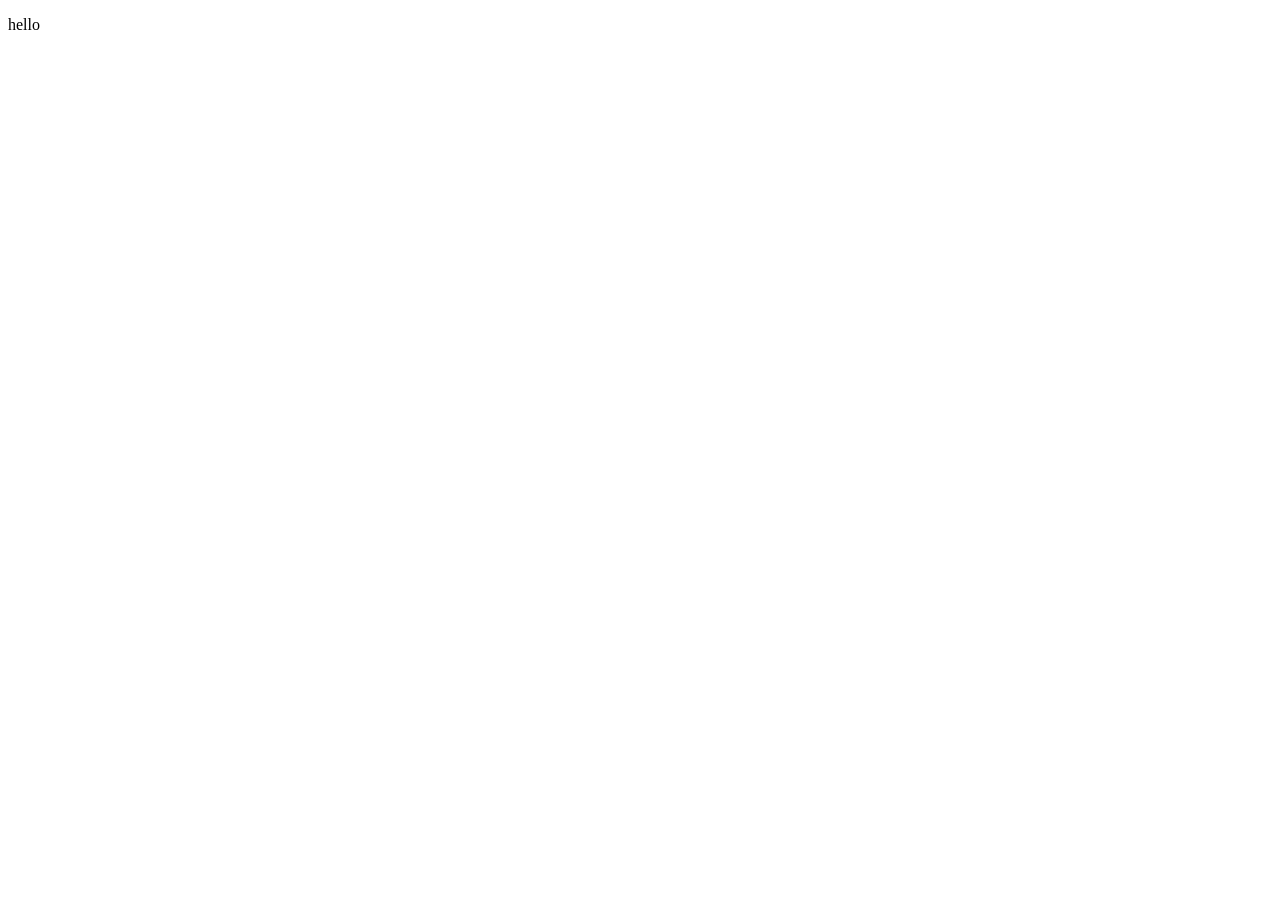
==== index.html @ 25a1e88a "sd" ====
<!DOCTYPE html>
<html lang="en">
<head>
    <meta charset="UTF-8">
    <meta name="viewport" content="width=device-width, initial-scale=1.0">
    <title>Document</title>
</head>
<body>
    <p>hello</p>
</body>
</html>
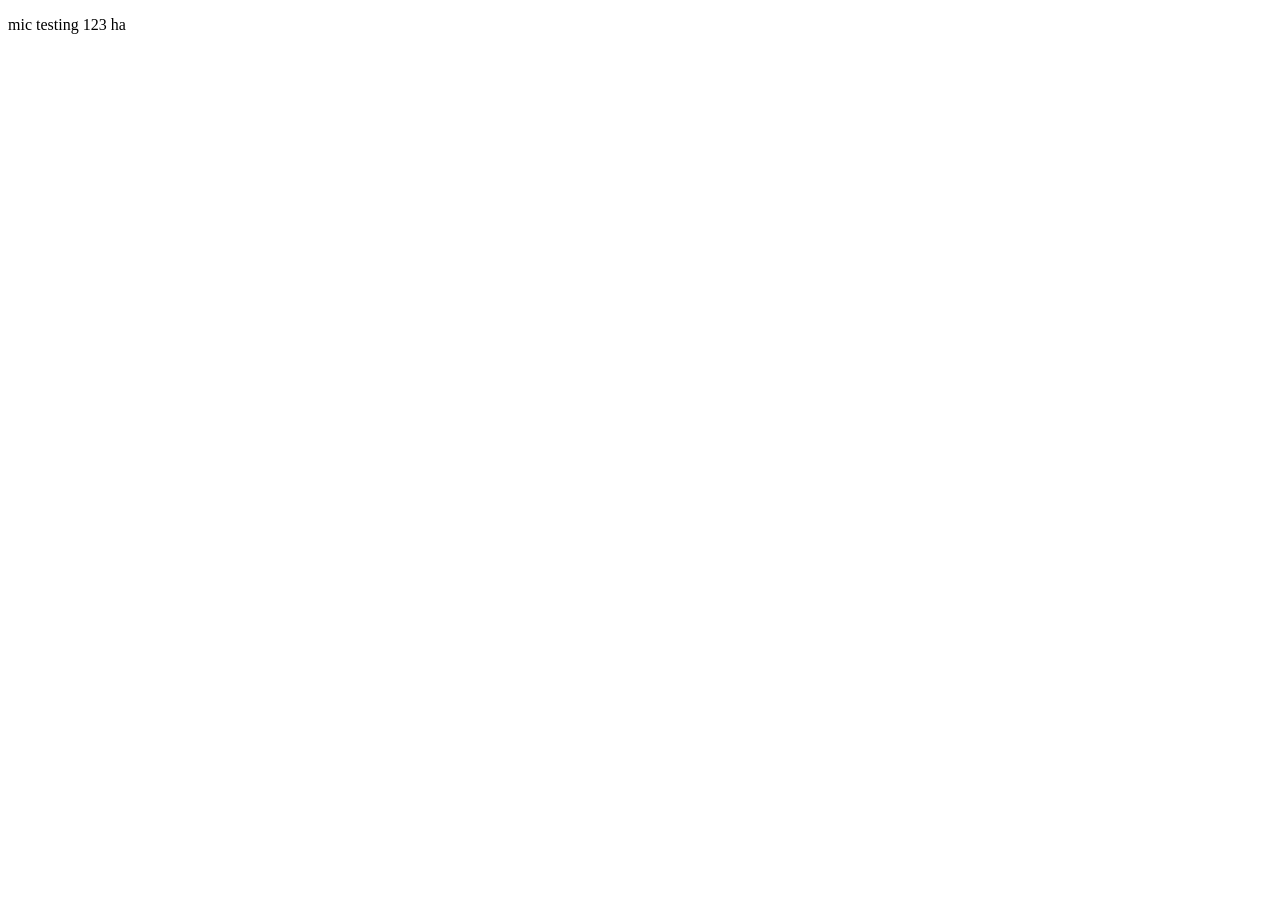
==== commit 3a9d03e0: "asdf" ====
--- a/index.html
+++ b/index.html
@@ -6,6 +6,9 @@
     <title>Document</title>
 </head>
 <body>
-    <p>hello</p>
+    <p>mic testing 123
+
+        ha
+    </p>
 </body>
 </html>
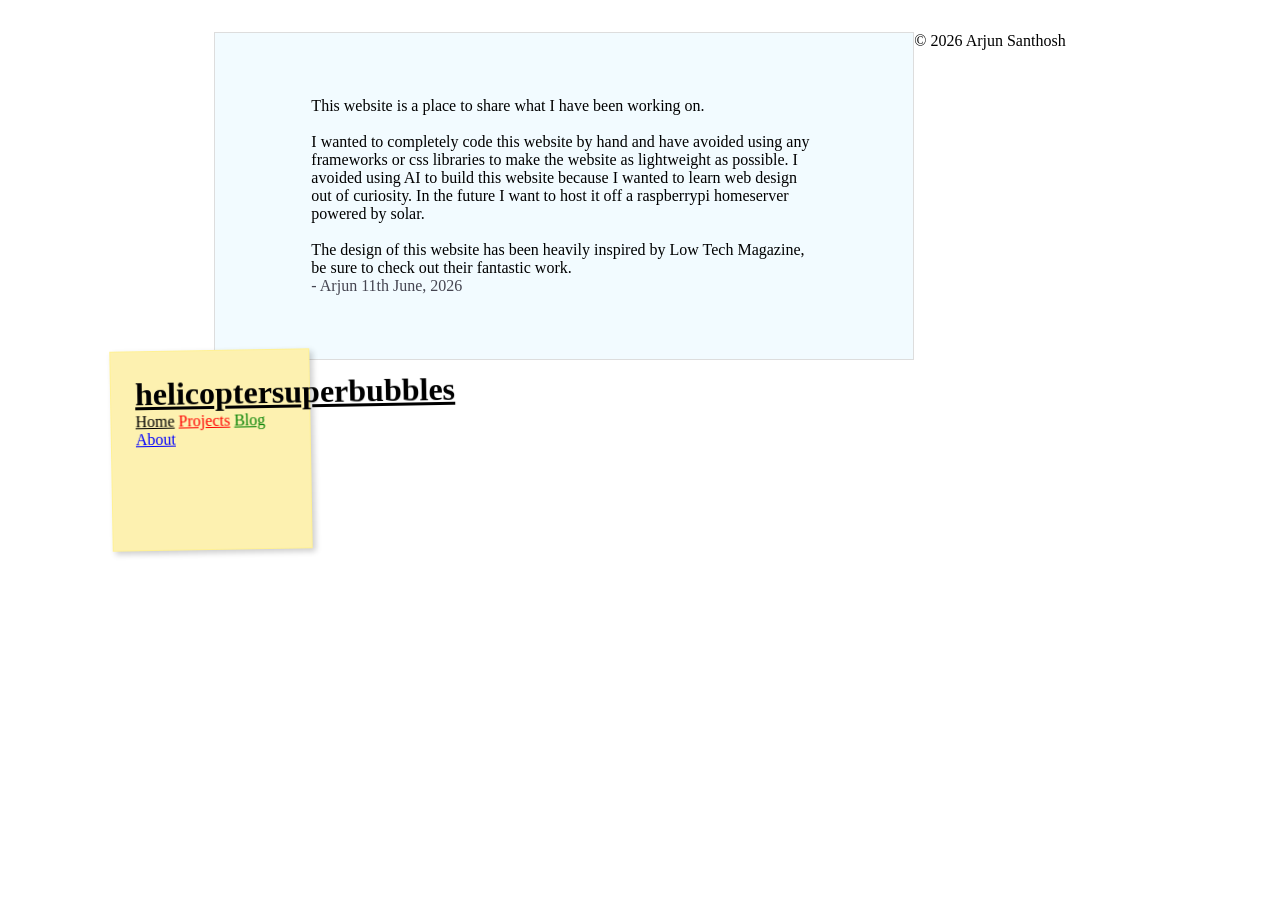
==== commit 4f377b52: "added sticky note navbar" ====
--- a/index.html
+++ b/index.html
@@ -1,14 +1,57 @@
 <!DOCTYPE html>
 <html lang="en">
 <head>
-    <meta charset="UTF-8">
-    <meta name="viewport" content="width=device-width, initial-scale=1.0">
-    <title>Document</title>
+  <meta charset="UTF-8">
+  <meta name="viewport" content="width=device-width, initial-scale=1">
+  <title>Your Site</title>
+  <link rel="stylesheet" href="style.css">
 </head>
 <body>
-    <p>mic testing 123
+    <header class="stickynote">
 
-        ha
+    <h1>
+        <a href="/" style="color: black;">helicoptersuperbubbles</a>
+    </h1>
+    <nav>
+      <a href="/" style="color:black;">Home</a>
+      <a href="/projects/" style="color:red;">Projects</a>
+      <a href="/blog/" style="color:green;">Blog</a>
+      <a href="/about.html" style="color:blue;">About</a>
+    </nav>
+    
+    </header>
+
+
+<div class="container">
+    <main>
+    <div class="page">
+        <p>
+        This website is a place to share what I have been working on.  <br><br> 
+        
+        I wanted to completely code this website by hand and have avoided using any frameworks or
+        css libraries to make the website as lightweight as possible. I avoided using AI to build this website because I wanted to learn web design out of curiosity.
+        In the future I want to host it
+        off a raspberrypi homeserver powered by solar.  
+        <br><br>
+        The design of this website has been heavily inspired by Low Tech Magazine,
+        be sure to check out their fantastic work.
     </p>
+    <p class="light-text">
+        -  Arjun 11th June, 2026
+    </p>
+
+    </div>
+    
+
+    <!-- your content here -->
+  </main>
+
+  <footer>
+    <p>© 2026 Arjun Santhosh</p>
+  </footer>
+
+
+    </div>
+  
 </body>
 </html>
--- a/style.css
+++ b/style.css
@@ -0,0 +1,55 @@
+
+* {
+  margin: 0;
+  padding: 0;
+  box-sizing: border-box;
+}
+
+/* Pages */
+body {
+  background-color: #ffffff;
+  font-family: "Times New Roman", Times, serif;
+  position: relative;
+}
+
+.container {
+  display: flex;
+  align-items: flex-start;
+  justify-content: center;
+  margin-top: 2rem;
+}
+
+.page {
+  background-color: #f2fbff;
+  border: 1px solid #ddd;
+  max-width: 700px;
+  padding: 4rem 6rem;
+}
+
+
+@media (max-width: 500px) {
+  .page{
+    padding: 4rem 2rem;
+  }
+}
+
+
+.stickynote {
+  background-color: #fdf1b0;
+  border: 1px solid #fff194;
+  width: 200px;
+  height: 200px;
+  padding: 1.5rem;
+  text-align: left;
+  box-shadow: 3px 3px 6px rgba(0,0,0,0.2);
+  position: fixed;
+  left: calc(16.5vw - 100px);
+  top: 50%;
+  transform: translateY(-50%) rotate(-1deg);
+}
+
+
+/* Fonts */
+.light-text{
+    color:rgb(69, 69, 81);
+}
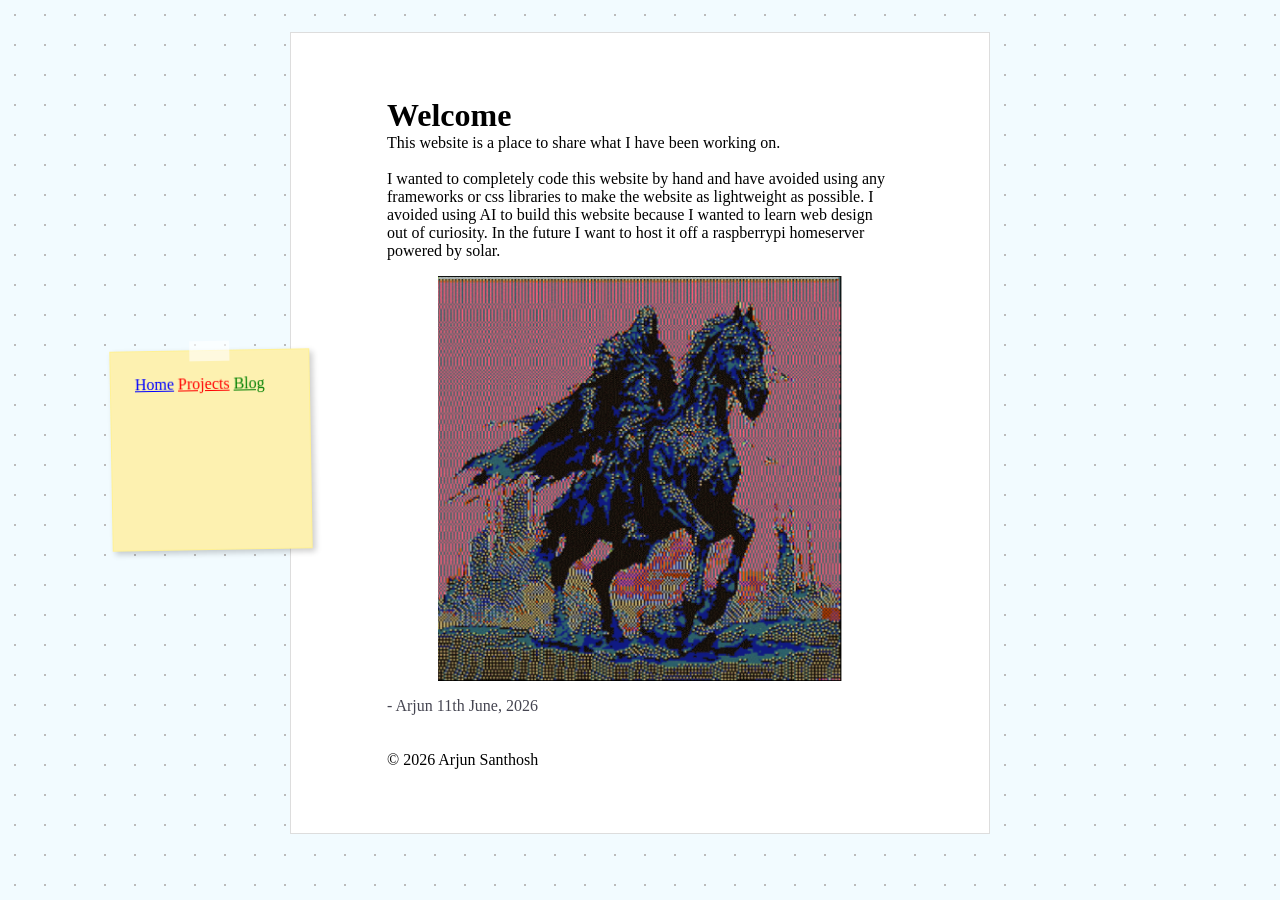
==== commit a5997f98: "images" ====
--- a/index.html
+++ b/index.html
@@ -9,22 +9,20 @@
 <body>
     <header class="stickynote">
 
-    <h1>
-        <a href="/" style="color: black;">helicoptersuperbubbles</a>
-    </h1>
     <nav>
-      <a href="/" style="color:black;">Home</a>
-      <a href="/projects/" style="color:red;">Projects</a>
-      <a href="/blog/" style="color:green;">Blog</a>
-      <a href="/about.html" style="color:blue;">About</a>
+      <a href="/" style="color:blue;">Home</a>
+      <a href="projects/" style="color:red;">Projects</a>
+      <a href="blog/" style="color:green;">Blog</a>
     </nav>
-    
+
     </header>
 
 
 <div class="container">
-    <main>
     <div class="page">
+        <h1>
+            Welcome
+        </h1>
         <p>
         This website is a place to share what I have been working on.  <br><br> 
         
@@ -32,23 +30,21 @@
         css libraries to make the website as lightweight as possible. I avoided using AI to build this website because I wanted to learn web design out of curiosity.
         In the future I want to host it
         off a raspberrypi homeserver powered by solar.  
-        <br><br>
-        The design of this website has been heavily inspired by Low Tech Magazine,
-        be sure to check out their fantastic work.
     </p>
+    <img src="images/test.png" alt="description of image">
+
     <p class="light-text">
         -  Arjun 11th June, 2026
     </p>
 
-    </div>
-    
-
-    <!-- your content here -->
-  </main>
-
+    <br><br>
   <footer>
     <p>© 2026 Arjun Santhosh</p>
   </footer>
+    </div>
+
+
+
 
 
     </div>
--- a/style.css
+++ b/style.css
@@ -7,9 +7,19 @@
 
 /* Pages */
 body {
-  background-color: #ffffff;
+  background-color: #f2fbff;
   font-family: "Times New Roman", Times, serif;
   position: relative;
+background-image: radial-gradient(circle, #bbb 1px, transparent 1px);
+  background-size: 30px 30px;
+}
+
+body.projects {
+  background-color: red;
+}
+
+body.blog {
+  background-color: green;
 }
 
 .container {
@@ -20,11 +30,13 @@
 }
 
 .page {
-  background-color: #f2fbff;
+  background-color: #ffffff;
   border: 1px solid #ddd;
   max-width: 700px;
   padding: 4rem 6rem;
 }
+
+
 
 
 @media (max-width: 500px) {
@@ -47,9 +59,44 @@
   top: 50%;
   transform: translateY(-50%) rotate(-1deg);
 }
+.stickynote h1 {
+  font-size: 1rem;
+  word-break: break-word;
+}
+
+
+.stickynote::before {
+  content: '';
+  position: absolute;
+  top: -10px;
+  left: 50%;
+  transform: translateX(-50%);
+  width: 40px;
+  height: 20px;
+  background: rgba(255,255,255,0.6);
+}
+
+@media (max-width: 500px) {
+  .stickynote {
+    position: static;
+    width: auto;
+    height: auto;
+    transform: none;
+    margin: 1rem;
+  }
+}
 
 
 /* Fonts */
 .light-text{
     color:rgb(69, 69, 81);
 }
+
+/* Images */
+img {
+  width: 80%;
+  aspect-ratio: 1 / 1;
+  object-fit: cover;
+  display: block;
+  margin: 1rem auto;
+}
